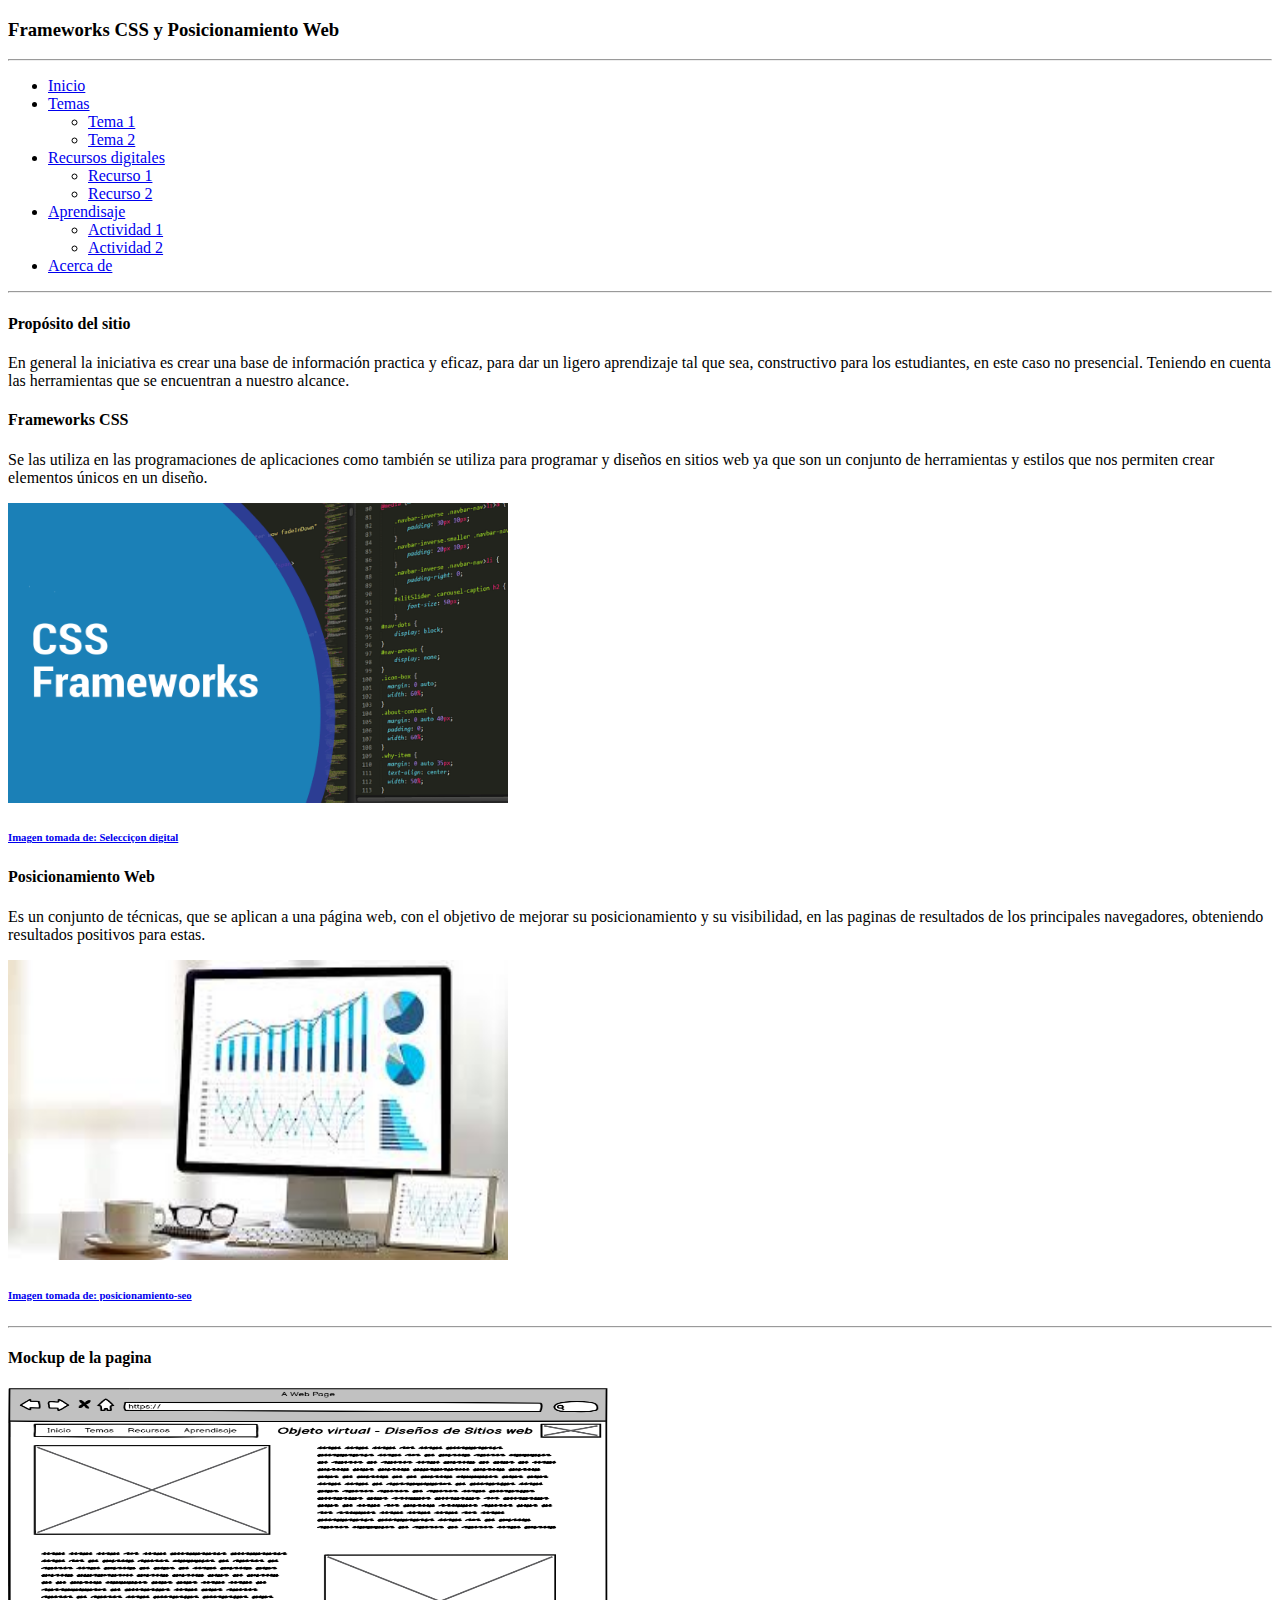
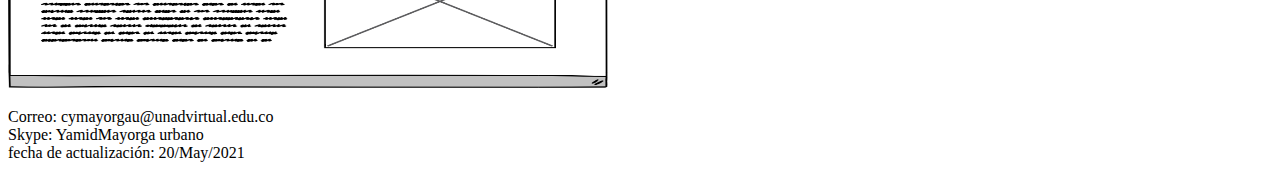
==== fase2/design.html @ 4565a7a6 "Fase 2 actualización" ====
<!DOCTYPE html>
<html lang="en">
<head>
    <meta charset="UTF-8">
    <meta http-equiv="X-UA-Compatible" content="IE=edge">
    <meta name="viewport" content="width=device-width, initial-scale=1.0">
    <title>fase 2</title>
</head>

<body>
    <header> <h3>Frameworks CSS y Posicionamiento Web</h3> </header>
    <hr>
    <nav>
        <ul>

            <li><a href="#">Inicio</a></li>

            <li><a href="#">Temas</a>
                <ul>
                    <li><a href="#">Tema 1</a> </li>
                    <li><a href="#">Tema 2</a> </li>
                </ul>
            </li>

            <li><a href="#">Recursos digitales</a> 
                <ul>
                    <li><a href="#">Recurso 1</a> </li>
                    <li><a href="#"> Recurso 2</a></li>
                </ul>
            </li>

            <li><a href="#">Aprendisaje</a> 
                <ul>
                    <li><a href="#">Actividad 1</a> </li>
                    <li><a href="#">Actividad 2</a></li>
                </ul>
            </li>

            <li><a href="#">Acerca de</a></li>
        </ul>
        
    </nav>
    <hr>
    <section>
        <h4>Propósito del sitio</h4>
        <p>
            En general la iniciativa es crear una base de información practica y eficaz, para dar un ligero aprendizaje tal que sea, constructivo para los estudiantes, en este caso no presencial. Teniendo en cuenta las herramientas que se encuentran a nuestro alcance.
        </p>
        <article>
            <h4>Frameworks CSS</h4>
            <p>
                Se las utiliza en las programaciones de aplicaciones como también se utiliza para programar y diseños en sitios web ya que son un conjunto de herramientas y estilos que nos permiten crear elementos únicos en un diseño.
            </p>
            <img src="imagenes/CSS_Frameworks.png" alt="sitios para construcción de web" width=" 500 " height=" 300 ">
            <h6> <a href="https://www.selecciondigital.es/css-frameworks-para-construir-sitios-web/">Imagen tomada de: Selecciçon digital</a></h6> 
        </article>
        <article>
            <h4>Posicionamiento Web</h4>
            <p>
                Es un conjunto de técnicas, que se aplican a una página web, con el objetivo de mejorar su posicionamiento y su visibilidad, en las paginas de resultados de los principales navegadores, obteniendo resultados positivos para estas. 
            </p>
            <img src="imagenes/posicionamiento de web.jpg" alt="Impulsador de web" width=" 500 " height=" 300 ">
            <h6> <a href="https://conceptolateral.com/posicionamiento-seo/empresas-de-posicionamiento-web/"> Imagen tomada de: posicionamiento-seo</a> </h6>
           
        </article>
    </section>
    <hr>
    <h4>Mockup de la pagina</h4>
    <img src="imagenes/mockup.png" alt="" width="600" height="300">
    <footer>
        <p>
            Correo: cymayorgau@unadvirtual.edu.co <br> 
            Skype: YamidMayorga urbano<br>
            fecha de actualización: 20/May/2021 <br>
        </p>
    </footer>
    
</body>
</html>
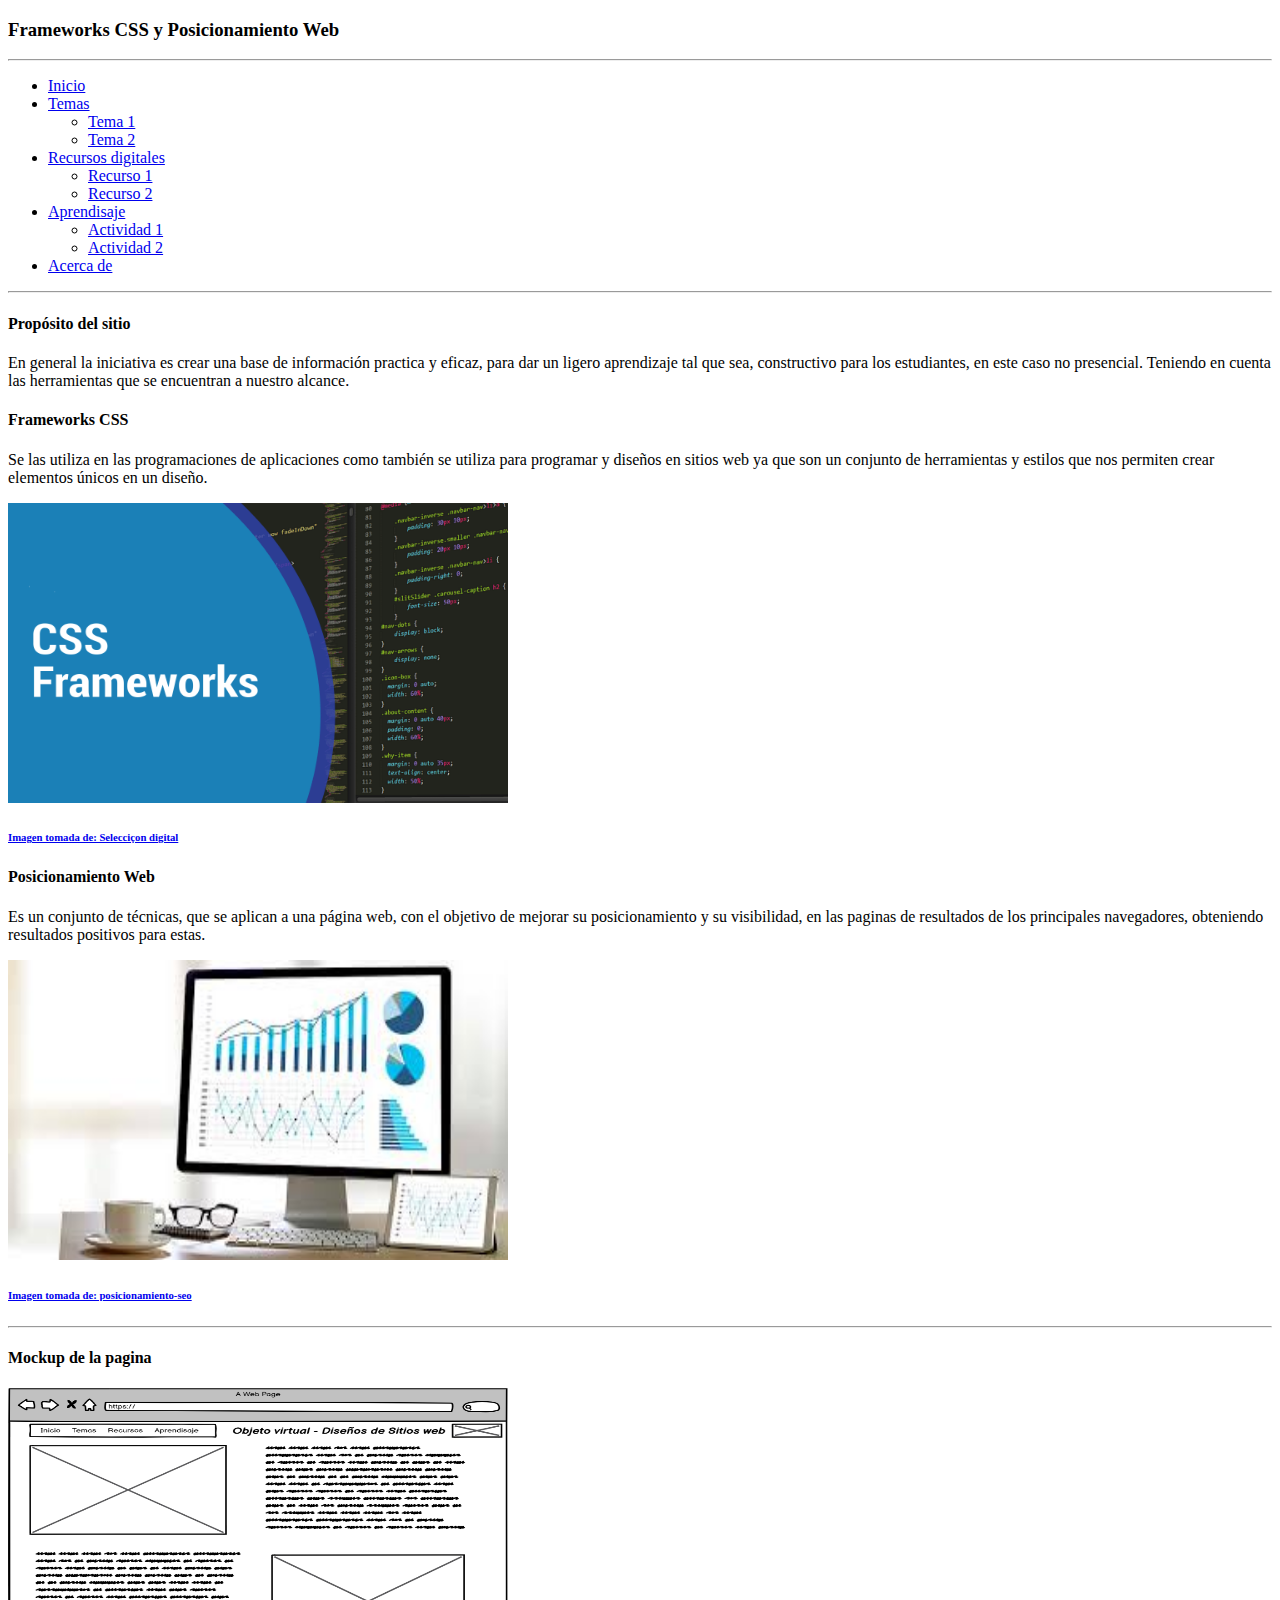
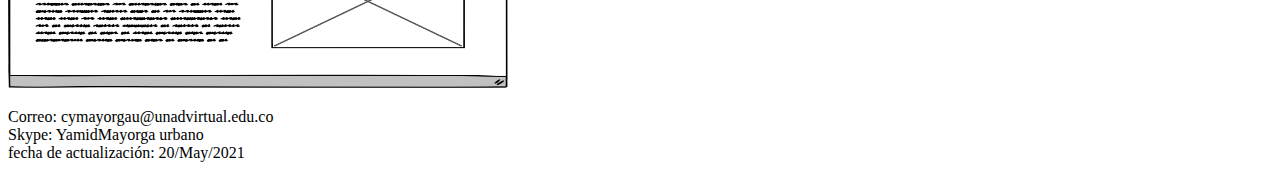
==== commit 1fc824d0: "Actulización" ====
--- a/fase2/design.html
+++ b/fase2/design.html
@@ -66,7 +66,7 @@
     </section>
     <hr>
     <h4>Mockup de la pagina</h4>
-    <img src="imagenes/mockup.png" alt="" width="600" height="300">
+    <img src="imagenes/mockup.png" alt="" width="500" height="300">
     <footer>
         <p>
             Correo: cymayorgau@unadvirtual.edu.co <br> 
